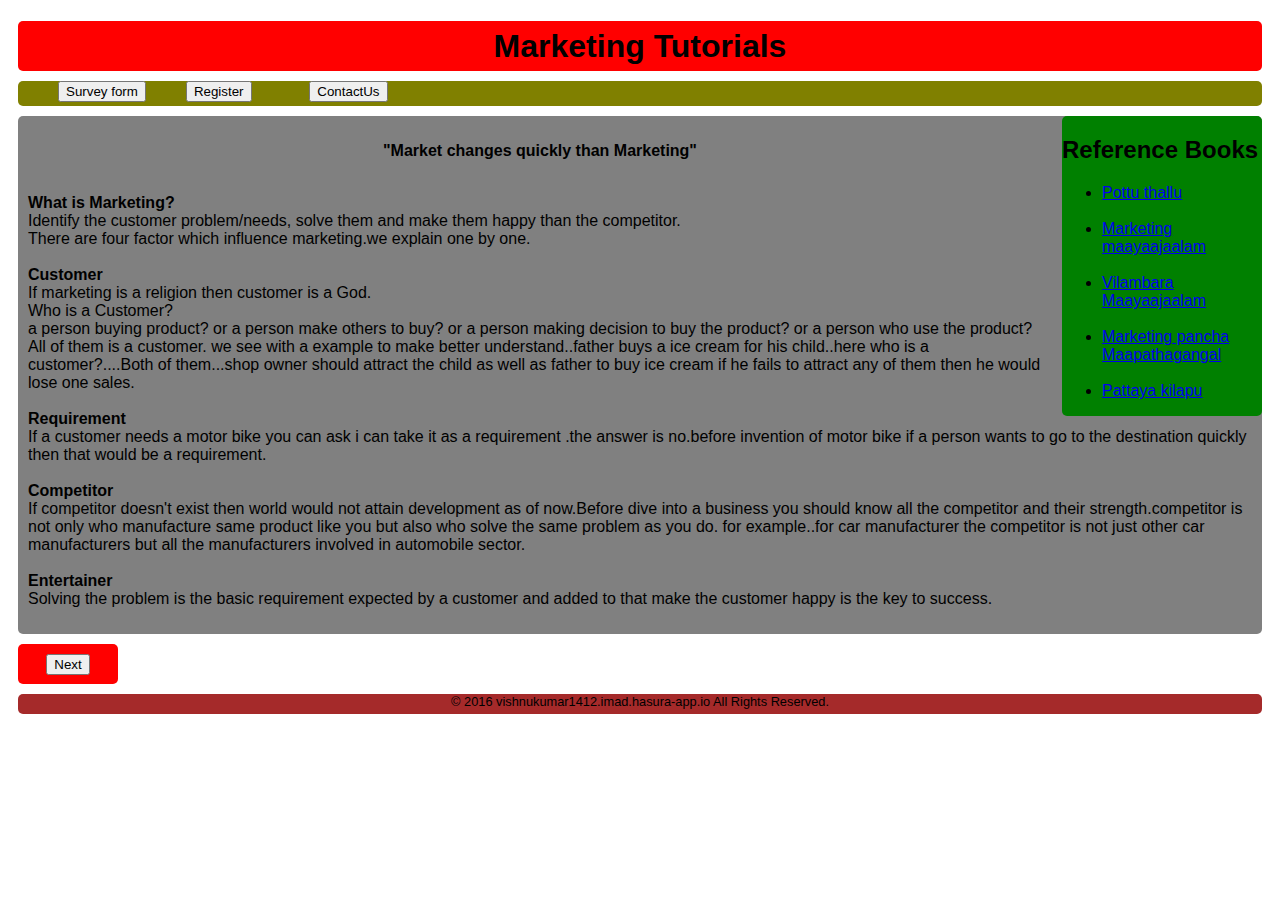
==== ui/index.html @ 66f89016 "[imad-console] Updates ui/index.html" ====
<!doctype html>
<html>
    <head>
        <link href="/ui/style.css" rel="stylesheet" />
        <meta charset="utf-8">
        <meta name="viewport" content="width=device-width,initial-scale=1" />
    </head>
    <body>
<script type="text/javascript" src="/ui/main.js">
        </script>
	<div id="header">
		<h1>Marketing Tutorials</h1>
	</div>
	<div id="nav1">
	       &nbsp;&nbsp;&nbsp;&nbsp;&nbsp;&nbsp;&nbsp;&nbsp; <form method="get" action="https://docs.google.com/forms/d/e/1FAIpQLSevXwxgQ3N7FZ7lpZwl8HCNWAjjKYeqacOhLr1XSfJiCrFa5g/viewform"><input type="submit" value="Survey form"></form>&nbsp;&nbsp;&nbsp;&nbsp;&nbsp;&nbsp;&nbsp;&nbsp;
		<form method="get" action="https://docs.google.com/forms/d/e/1FAIpQLSdsxOPm9qWGjxG7pXzH7YBYIUJhW5Ni1QrfbdZeH3LYc5mBbw/viewform"><input type="submit" value="Register"></form>&nbsp;&nbsp;&nbsp;&nbsp;&nbsp;&nbsp;&nbsp;&nbsp;&nbsp;&nbsp;&nbsp;&nbsp;	
		<form method="get" action="/ui/ContactUs.html"><input type="submit" value="ContactUs"></form>
	</div>
	<div class="sidebar">
		<h2>Reference Books</h2>
		<ul>
			<li><a href="https://www.amazon.in/s/ref=nb_sb_noss_1?url=search-alias%3Daps&amp;field-keywords=pottu+thallu&amp;rh=i%3Aaps%2Ck%3Apottu+thallu">Pottu thallu</a></li>
			<br>
			<li><a href="http://www.amazon.in/Marketing-Maayaajaalam-Satheesh-Krishnamurthy/dp/8183681034?ie=UTF8&amp;qid=1479972077&amp;ref_=sr_1_31&amp;s=books&amp;sr=1-31">Marketing maayaajaalam</a></li>
			<br>
			<li><a href="http://www.amazon.in/Vilambara-Maayajaalam-Satheesh-Krishnamurthy/dp/8184933614?ie=UTF8&amp;psc=1&amp;redirect=true&amp;refRID=083XXZDSDG1K52PHZSCC&amp;ref_=pd_sim_14_1">Vilambara Maayaajaalam</a></li>
			<br>
			<li><a href="http://www.amazon.in/Marketing-Pancha-Maapathagangal-Sathish-Krishnamurthy/dp/8184937628?ie=UTF8&amp;psc=1&amp;redirect=true&amp;refRID=1JRMBTS9Z1XJRMJS4PAS&amp;ref_=pd_bxgy_14_img_3">Marketing pancha Maapathagangal</a></li>
			<br>
			<li><a href="http://www.amazon.in/Pattaya-Kilappu-Brand-Patriya-Arimugam/dp/9384149349?ie=UTF8&amp;psc=1&amp;redirect=true&amp;refRID=0TQT09BTAKYS7RY0065E&amp;ref_=pd_sim_14_4">Pattaya kilapu</a></li>
		</ul>
	</div>
	<div class="content">
		<p>
		<p align="center"><b>"Market changes quickly than Marketing"</b></p><br>
		<b>What is Marketing?</b><br>
		Identify the customer problem/needs, solve them and make them happy than the competitor.<br>
		There are four factor which influence marketing.we explain one by one.<br><br>
		<b>Customer</b><br>
		If marketing is a religion then customer is a God.<br>Who is a Customer?<br>
		a person buying product? or a person make others to buy? or a person making decision to buy the product? or a person who use the product?<br>
		All of them is a customer.
		we see with a example to make better understand..father buys a ice cream for his child..here who is a customer?....Both of them...shop owner should attract the child as well as father to buy ice cream if he fails to attract any of them then he would lose one sales.<br><br>
		<b>Requirement</b><br>
		If a customer needs a motor bike you can ask i can take it as a requirement .the answer is no.before invention of motor bike if a person wants to go to the destination quickly then that would be a requirement.<br><br>
		<b>Competitor</b><br> 
		If competitor doesn't exist then world would not attain development as of now.Before dive into a business you should know all the competitor and their strength.competitor is not only who manufacture same product like you but also who solve the same problem as you do. for example..for car manufacturer the competitor is not just other car manufacturers but all the manufacturers involved in automobile sector.<br><br>
		<b>Entertainer</b><br>
		Solving the problem is the basic requirement expected by a customer and added to that make the customer happy is the key to success.
		<p>
	</div>
	<div id="next">
	<form method="get" action="/ui/marketingmix.html">
    <input type="submit" value="Next">
	</form>
	</div>
	<div id="footer">
		&copy; 2016 vishnukumar1412.imad.hasura-app.io All Rights Reserved.
	</div>
        
    </body>
</html>
---- ui/style.css ----
body {
    font-family: sans-serif;
    background-color: white;
    margin-top: 10px;
}
#header
{
	background-color:red;
	height:50px;
	margin:10px;
	border-radius:5px;
}
h1
{
	text-align:center;
    position:relative;
	top:50%;
	-webkit-transform:translateY(-50%);
	-ms-transform:translateY(-50%);
	transform:translateY(-50%);
}
form
{
    display:inline;
}
#nav1
{
	margin:10px;
	height:25px;
	background-color:olive;
	border-radius:5px;	
	clear:right;
}
.sidebar
{
	float:right;
	width:200px;
	background-color:green;
	margin-top:0px;
	margin-right:10px;
	margin-left:10px;
	border-radius:5px;
}
.content
{
	background-color:grey;
	margin:10px;
	border-radius:5px;
	padding:10px;
}
#next
{
    width:100px;
    text-align:center;
    background-color:red;
    color:black;
    line-height:40px;
    border-radius:5px;
    margin:10px;
}
#contact
{
    text-align:center;
    background-color:grey;
    margin:10px;
    border-radius:5px;
}
#footer
{
	background-color:brown;
	height:20px;
	margin:10px;
	border-radius:5px;
	text-align:center;
	font-size:80%;
}

.center {
    text-align: center;
}

.text-big {
    font-size: 300%;
}

.bold {
    font-weight: bold;
}

.img-medium {
    height: 200px;
}
.image2{
	text-align:center;
}
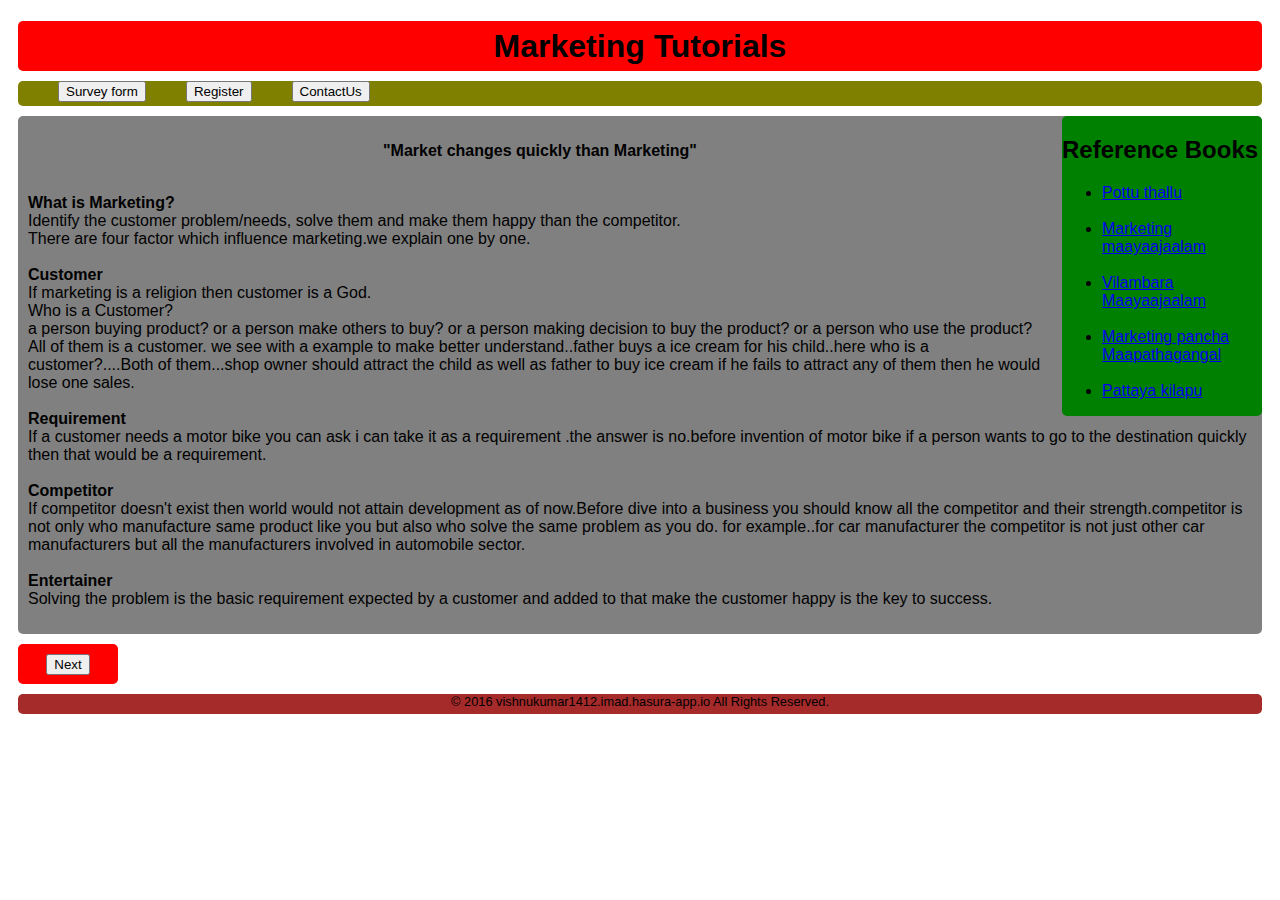
==== commit e5ce7622: "[imad-console] Updates ui/index.html" ====
--- a/ui/index.html
+++ b/ui/index.html
@@ -13,7 +13,7 @@
 	</div>
 	<div id="nav1">
 	       &nbsp;&nbsp;&nbsp;&nbsp;&nbsp;&nbsp;&nbsp;&nbsp; <form method="get" action="https://docs.google.com/forms/d/e/1FAIpQLSevXwxgQ3N7FZ7lpZwl8HCNWAjjKYeqacOhLr1XSfJiCrFa5g/viewform"><input type="submit" value="Survey form"></form>&nbsp;&nbsp;&nbsp;&nbsp;&nbsp;&nbsp;&nbsp;&nbsp;
-		<form method="get" action="https://docs.google.com/forms/d/e/1FAIpQLSdsxOPm9qWGjxG7pXzH7YBYIUJhW5Ni1QrfbdZeH3LYc5mBbw/viewform"><input type="submit" value="Register"></form>&nbsp;&nbsp;&nbsp;&nbsp;&nbsp;&nbsp;&nbsp;&nbsp;&nbsp;&nbsp;&nbsp;&nbsp;	
+		<form method="get" action="https://docs.google.com/forms/d/e/1FAIpQLSdsxOPm9qWGjxG7pXzH7YBYIUJhW5Ni1QrfbdZeH3LYc5mBbw/viewform"><input type="submit" value="Register"></form>&nbsp;&nbsp;&nbsp;&nbsp;&nbsp;&nbsp;&nbsp;&nbsp;	
 		<form method="get" action="/ui/ContactUs.html"><input type="submit" value="ContactUs"></form>
 	</div>
 	<div class="sidebar">
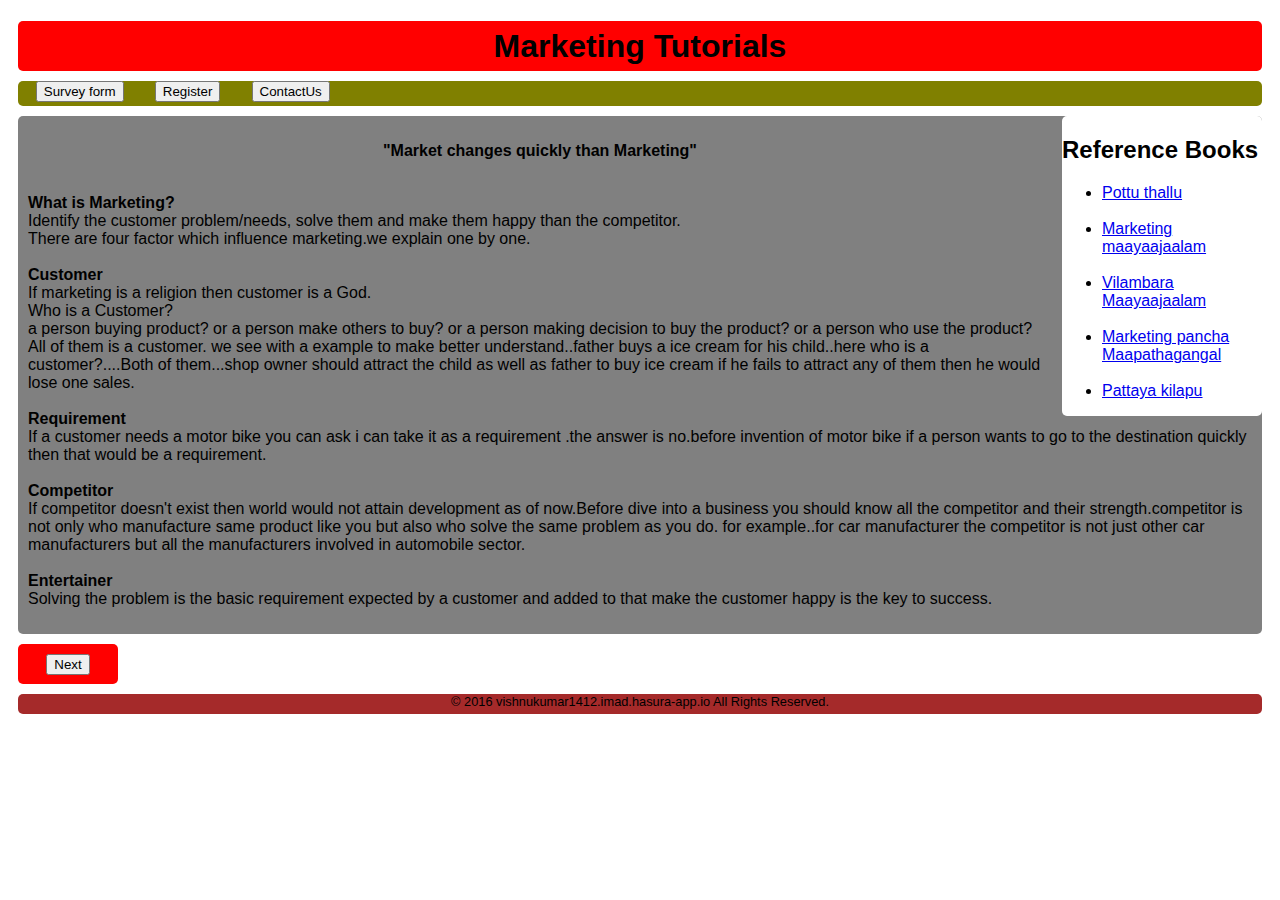
==== commit e5d48733: "[imad-console] Updates ui/index.html" ====
--- a/ui/index.html
+++ b/ui/index.html
@@ -12,8 +12,8 @@
 		<h1>Marketing Tutorials</h1>
 	</div>
 	<div id="nav1">
-	       &nbsp;&nbsp;&nbsp;&nbsp;&nbsp;&nbsp;&nbsp;&nbsp; <form method="get" action="https://docs.google.com/forms/d/e/1FAIpQLSevXwxgQ3N7FZ7lpZwl8HCNWAjjKYeqacOhLr1XSfJiCrFa5g/viewform"><input type="submit" value="Survey form"></form>&nbsp;&nbsp;&nbsp;&nbsp;&nbsp;&nbsp;&nbsp;&nbsp;
-		<form method="get" action="https://docs.google.com/forms/d/e/1FAIpQLSdsxOPm9qWGjxG7pXzH7YBYIUJhW5Ni1QrfbdZeH3LYc5mBbw/viewform"><input type="submit" value="Register"></form>&nbsp;&nbsp;&nbsp;&nbsp;&nbsp;&nbsp;&nbsp;&nbsp;	
+	       &nbsp;&nbsp;&nbsp;&nbsp;<form method="get" action="https://docs.google.com/forms/d/e/1FAIpQLSevXwxgQ3N7FZ7lpZwl8HCNWAjjKYeqacOhLr1XSfJiCrFa5g/viewform"><input type="submit" value="Survey form"></form>&nbsp;&nbsp;&nbsp;&nbsp;&nbsp;&nbsp;
+		<form method="get" action="https://docs.google.com/forms/d/e/1FAIpQLSdsxOPm9qWGjxG7pXzH7YBYIUJhW5Ni1QrfbdZeH3LYc5mBbw/viewform"><input type="submit" value="Register"></form>&nbsp;&nbsp;&nbsp;&nbsp;&nbsp;&nbsp;	
 		<form method="get" action="/ui/ContactUs.html"><input type="submit" value="ContactUs"></form>
 	</div>
 	<div class="sidebar">
--- a/ui/style.css
+++ b/ui/style.css
@@ -35,7 +35,7 @@
 {
 	float:right;
 	width:200px;
-	background-color:green;
+	background-color:white;
 	margin-top:0px;
 	margin-right:10px;
 	margin-left:10px;
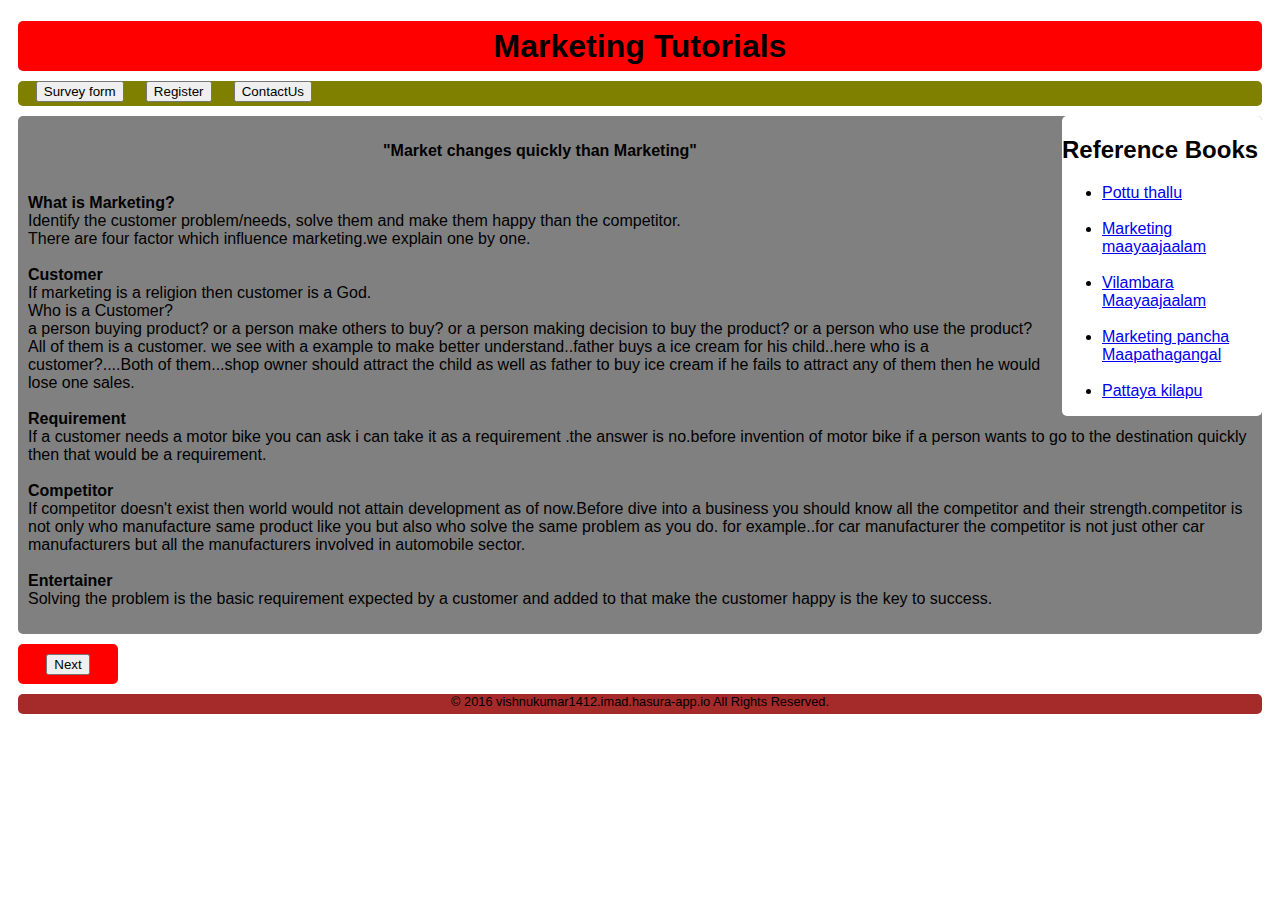
==== commit 02d47e2e: "[imad-console] Updates ui/index.html" ====
--- a/ui/index.html
+++ b/ui/index.html
@@ -12,8 +12,8 @@
 		<h1>Marketing Tutorials</h1>
 	</div>
 	<div id="nav1">
-	       &nbsp;&nbsp;&nbsp;&nbsp;<form method="get" action="https://docs.google.com/forms/d/e/1FAIpQLSevXwxgQ3N7FZ7lpZwl8HCNWAjjKYeqacOhLr1XSfJiCrFa5g/viewform"><input type="submit" value="Survey form"></form>&nbsp;&nbsp;&nbsp;&nbsp;&nbsp;&nbsp;
-		<form method="get" action="https://docs.google.com/forms/d/e/1FAIpQLSdsxOPm9qWGjxG7pXzH7YBYIUJhW5Ni1QrfbdZeH3LYc5mBbw/viewform"><input type="submit" value="Register"></form>&nbsp;&nbsp;&nbsp;&nbsp;&nbsp;&nbsp;	
+	       &nbsp;&nbsp;&nbsp;&nbsp;<form method="get" action="https://docs.google.com/forms/d/e/1FAIpQLSevXwxgQ3N7FZ7lpZwl8HCNWAjjKYeqacOhLr1XSfJiCrFa5g/viewform"><input type="submit" value="Survey form"></form>&nbsp;&nbsp;&nbsp;&nbsp;
+		<form method="get" action="https://docs.google.com/forms/d/e/1FAIpQLSdsxOPm9qWGjxG7pXzH7YBYIUJhW5Ni1QrfbdZeH3LYc5mBbw/viewform"><input type="submit" value="Register"></form>&nbsp;&nbsp;&nbsp;&nbsp;	
 		<form method="get" action="/ui/ContactUs.html"><input type="submit" value="ContactUs"></form>
 	</div>
 	<div class="sidebar">
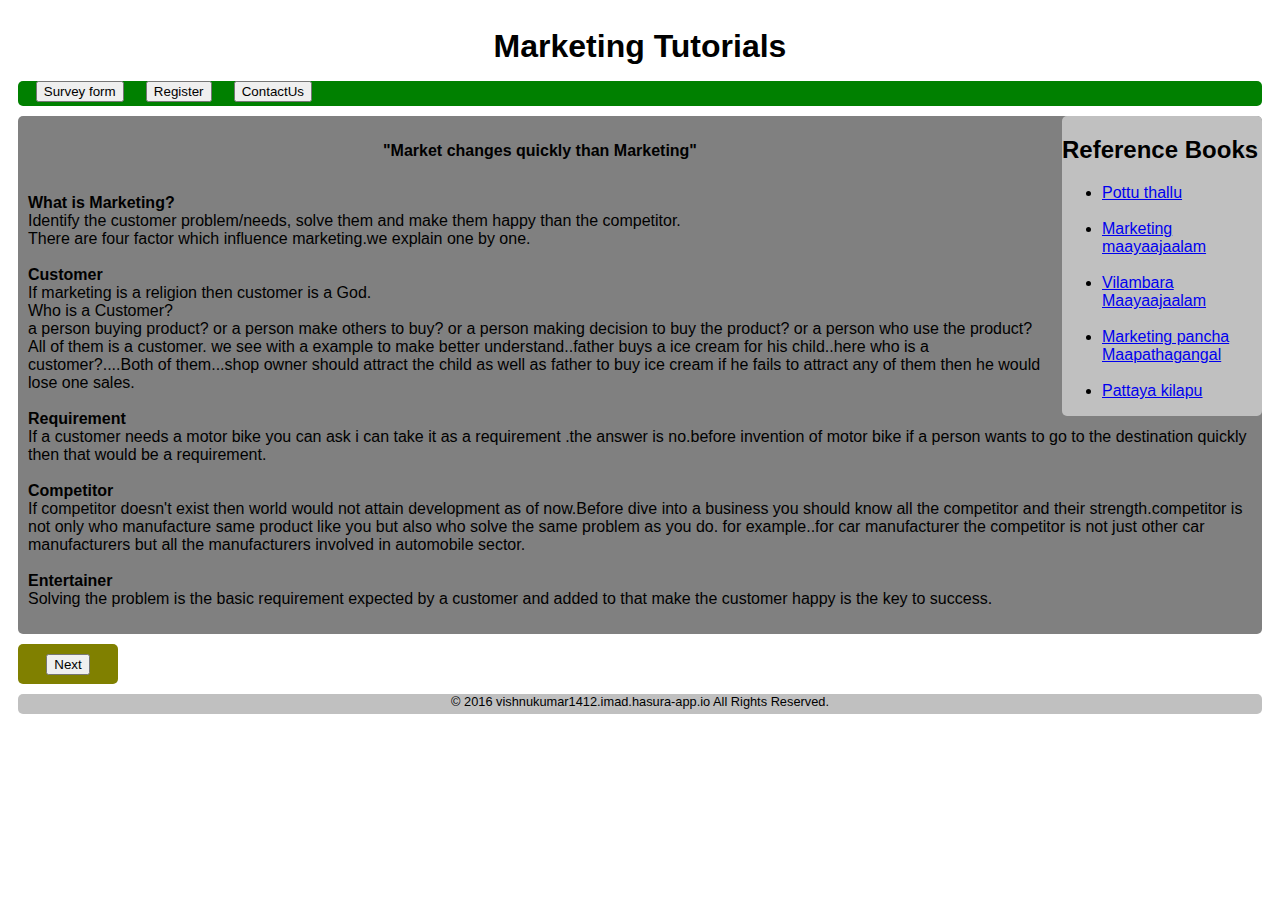
==== commit 1a917634: "[imad-console] Updates ui/index.html" ====
--- a/ui/index.html
+++ b/ui/index.html
@@ -54,6 +54,22 @@
     <input type="submit" value="Next">
 	</form>
 	</div>
+	<div id=poll>
+	    <script>
+  (function(d, s, id){
+    var js,
+        fjs = d.getElementsByTagName(s)[0],
+        p = (('https:' == d.location.protocol) ? 'https://' : 'http://'),
+        r = Math.floor(new Date().getTime() / 1000000);
+    if (d.getElementById(id)) {return;}
+    js = d.createElement(s); js.id = id; js.async=1;
+    js.src = p + "www.opinionstage.com/assets/loader.js?" + r;
+    fjs.parentNode.insertBefore(js, fjs);
+  }(document, 'script', 'os-widget-jssdk'));
+</script>
+<div id="2407563" class="os_poll" data-path="/polls/2407563"></div>
+
+	</div>
 	<div id="footer">
 		&copy; 2016 vishnukumar1412.imad.hasura-app.io All Rights Reserved.
 	</div>
--- a/ui/style.css
+++ b/ui/style.css
@@ -5,7 +5,6 @@
 }
 #header
 {
-	background-color:red;
 	height:50px;
 	margin:10px;
 	border-radius:5px;
@@ -27,7 +26,7 @@
 {
 	margin:10px;
 	height:25px;
-	background-color:olive;
+	background-color:green;
 	border-radius:5px;	
 	clear:right;
 }
@@ -35,7 +34,7 @@
 {
 	float:right;
 	width:200px;
-	background-color:white;
+	background-color:silver;
 	margin-top:0px;
 	margin-right:10px;
 	margin-left:10px;
@@ -52,7 +51,7 @@
 {
     width:100px;
     text-align:center;
-    background-color:red;
+    background-color:olive;
     color:black;
     line-height:40px;
     border-radius:5px;
@@ -67,7 +66,7 @@
 }
 #footer
 {
-	background-color:brown;
+	background-color:silver;
 	height:20px;
 	margin:10px;
 	border-radius:5px;
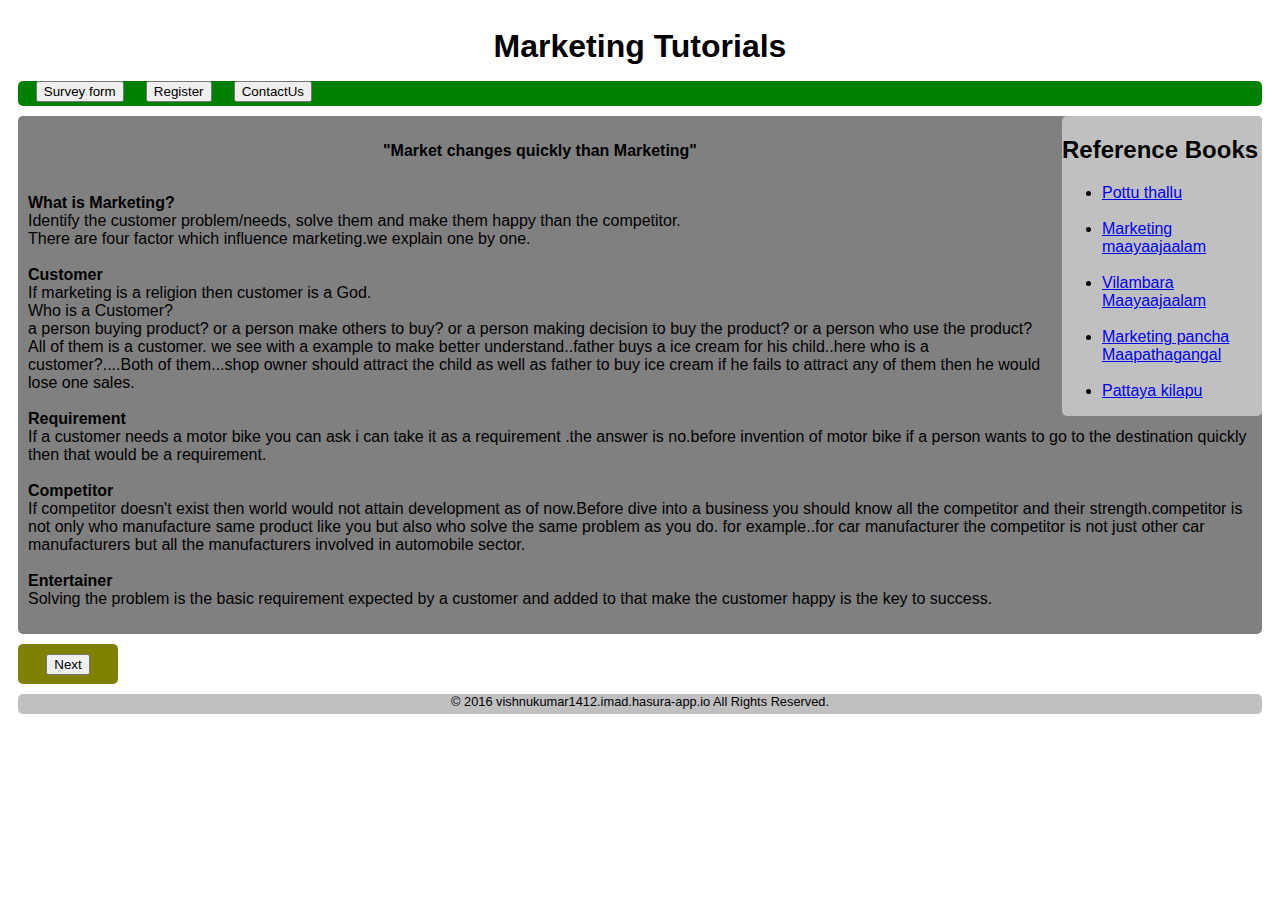
==== commit 8ba51a6a: "[imad-console] Updates ui/index.html" ====
--- a/ui/index.html
+++ b/ui/index.html
@@ -54,22 +54,6 @@
     <input type="submit" value="Next">
 	</form>
 	</div>
-	<div id=poll>
-	    <script>
-  (function(d, s, id){
-    var js,
-        fjs = d.getElementsByTagName(s)[0],
-        p = (('https:' == d.location.protocol) ? 'https://' : 'http://'),
-        r = Math.floor(new Date().getTime() / 1000000);
-    if (d.getElementById(id)) {return;}
-    js = d.createElement(s); js.id = id; js.async=1;
-    js.src = p + "www.opinionstage.com/assets/loader.js?" + r;
-    fjs.parentNode.insertBefore(js, fjs);
-  }(document, 'script', 'os-widget-jssdk'));
-</script>
-<div id="2407563" class="os_poll" data-path="/polls/2407563"></div>
-
-	</div>
 	<div id="footer">
 		&copy; 2016 vishnukumar1412.imad.hasura-app.io All Rights Reserved.
 	</div>
